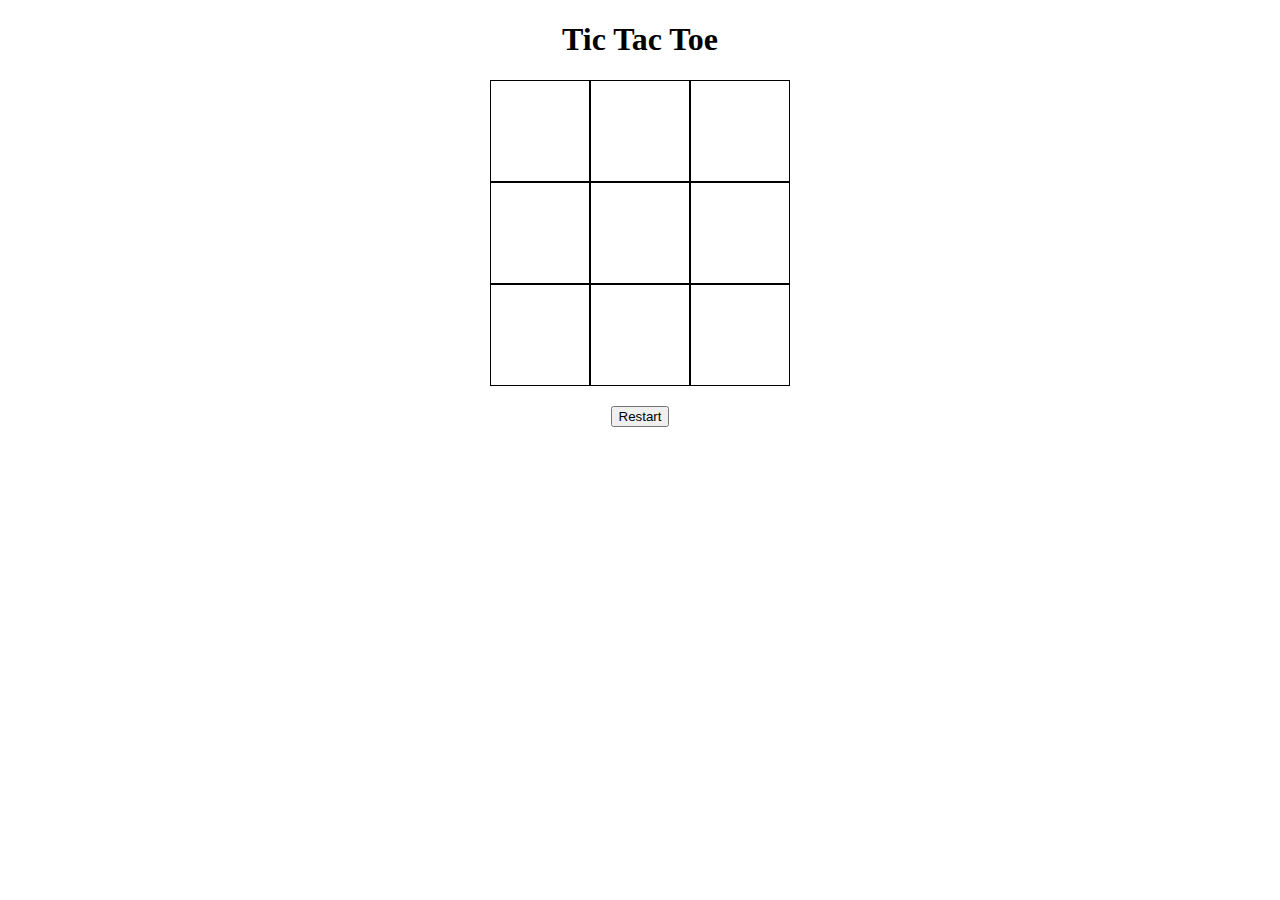
==== index.html @ 6eba3e06 "first commit" ====
<!DOCTYPE html>
<html lang="en">
<head>
    <meta charset="UTF-8">
    <meta http-equiv="X-UA-Compatible" content="IE=edge">
    <meta name="viewport" content="width=device-width, initial-scale=1.0">
    <title>Jeu Morpion</title>
    <link rel="stylesheet" href="styles.css">
</head>
<body>
    <h1>Tic Tac Toe</h1>
    <section id="game">
    <div data-index="0" class="case"></div>
    <div data-index="1" class="case"></div>
    <div data-index="2" class="case"></div>
    <div data-index="3" class="case"></div>
    <div data-index="4" class="case"></div>
    <div data-index="5" class="case"></div>
    <div data-index="6" class="case"></div>
    <div data-index="7" class="case"></div>
    <div data-index="8" class="case"></div>
   </section>
   <h2></h2>
   <button id="restart">Restart</button>
</body>
</html>
---- styles.css ----
body{
    text-align: center;
}

#game{
    display: grid;
    grid-template-columns: repeat(3, 1fr);
    width: 300px;
    margin: auto;
}
.case{
    border: 1px solid black;
    height: 100px;
}
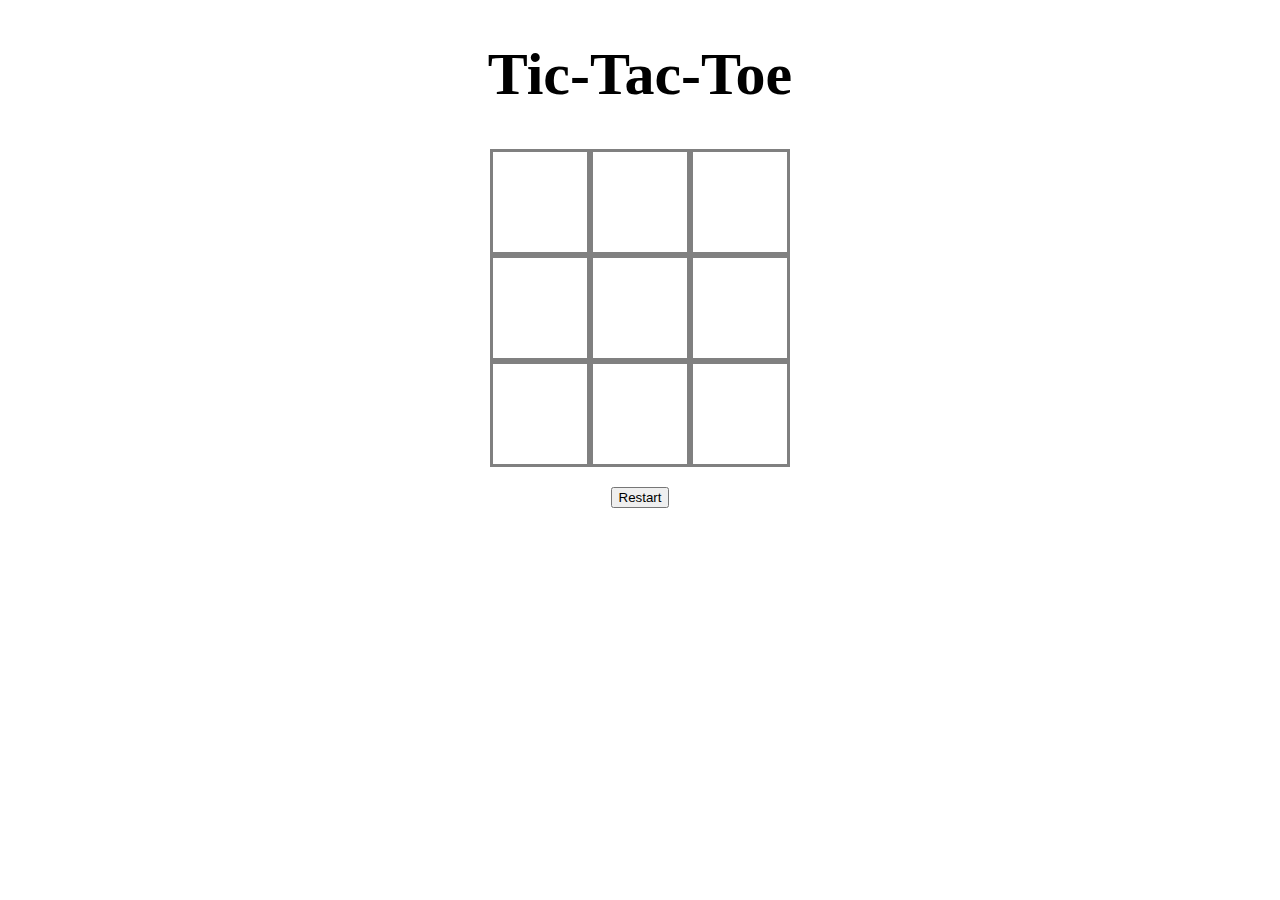
==== commit 459f1ac6: "second commit" ====
--- a/index.html
+++ b/index.html
@@ -8,7 +8,7 @@
     <link rel="stylesheet" href="styles.css">
 </head>
 <body>
-    <h1>Tic Tac Toe</h1>
+    <h1>Tic-Tac-Toe</h1>
     <section id="game">
     <div data-index="0" class="case"></div>
     <div data-index="1" class="case"></div>
@@ -22,5 +22,6 @@
    </section>
    <h2></h2>
    <button id="restart">Restart</button>
+   <script src="morpion.js"></script>
 </body>
 </html>
--- a/styles.css
+++ b/styles.css
@@ -1,5 +1,8 @@
 body{
     text-align: center;
+}
+h1{
+    font-size: 60px;
 }
 
 #game{
@@ -9,6 +12,8 @@
     margin: auto;
 }
 .case{
-    border: 1px solid black;
+    border: 3px solid gray;
     height: 100px;
+    line-height: 100px;
+    font-size: 60px;
 }